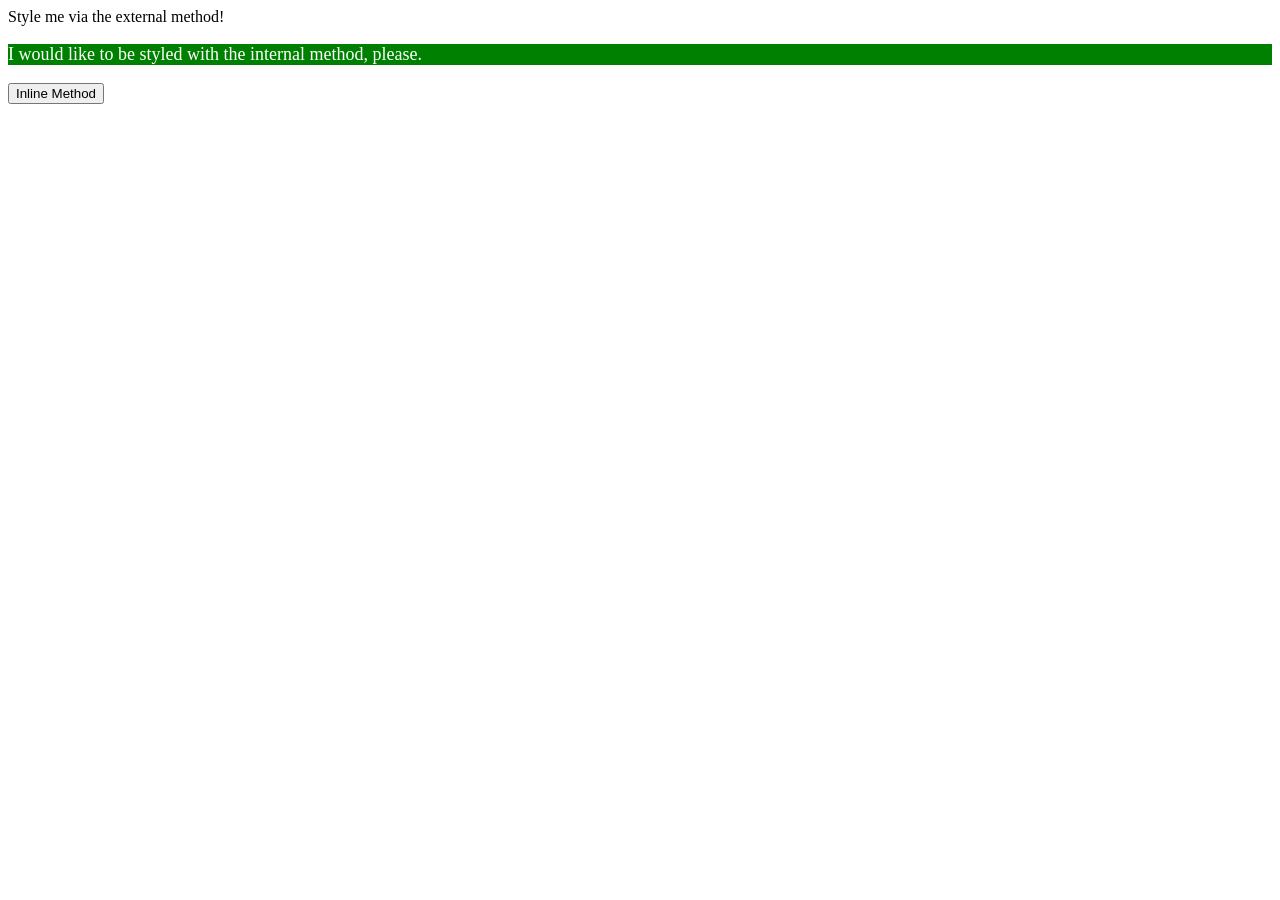
==== foundations/01-css-methods/index.html @ 0551fa0e "✨Add CSS to color p tags p tag is now white on green background its style is internal css with <styl" ====
<!DOCTYPE html>
<html lang="en">
  <head>
    <meta charset="UTF-8" />
    <meta http-equiv="X-UA-Compatible" content="IE=edge" />
    <meta name="viewport" content="width=device-width, initial-scale=1.0" />
    <title>Methods for Adding CSS</title>
    <!--CSS Beging Here-->
    <style>
      p {
        color: white;
        background-color: green;
        font-size: 18px;
      }
    </style>
    <!--CSS End Here-->
  </head>
  <body>
    <div>Style me via the external method!</div>
    <p>I would like to be styled with the internal method, please.</p>
    <button>Inline Method</button>
  </body>
</html>
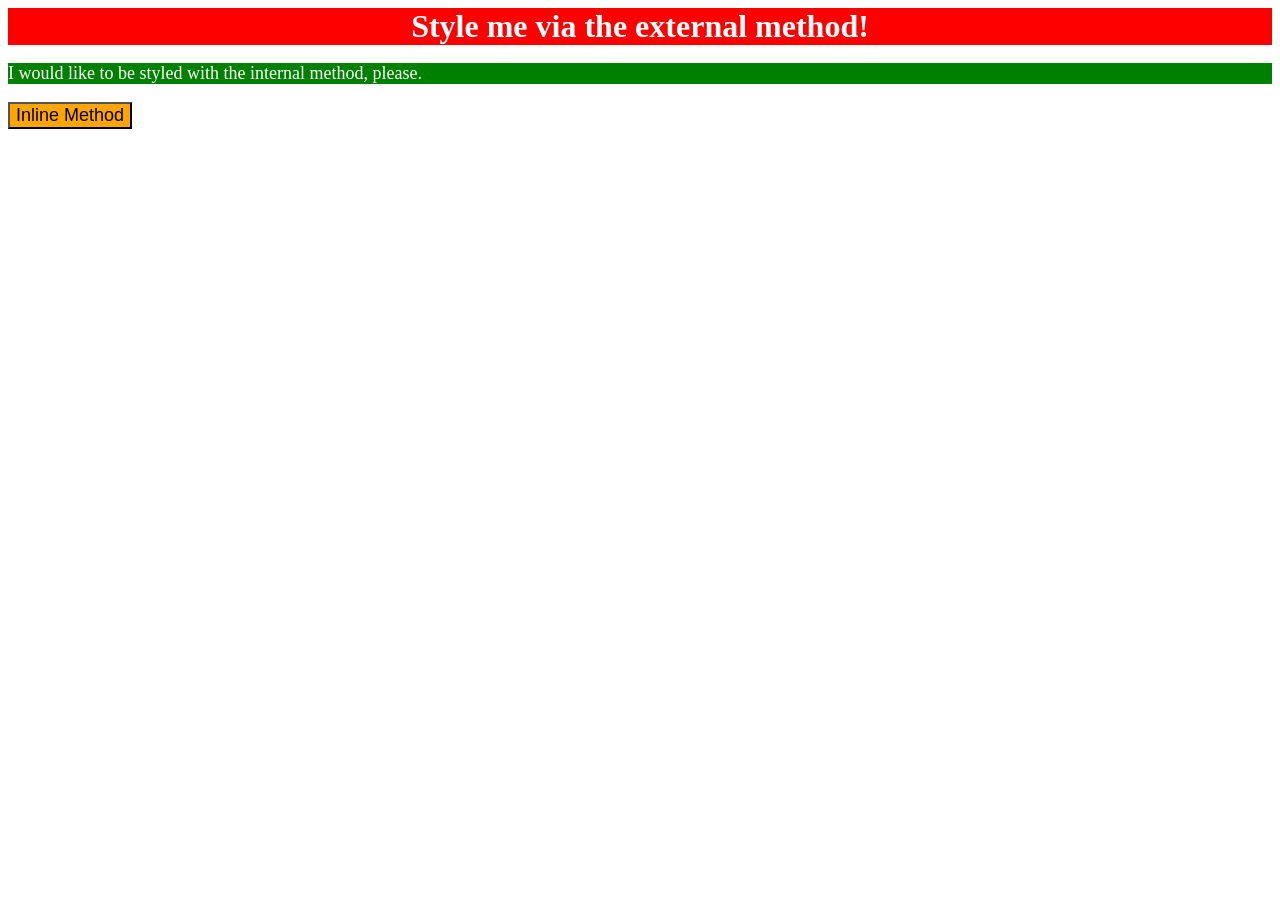
==== commit 86d319a0: "✨ Style withe external CSS and create styles.cc styles.css styles the div tag" ====
--- a/foundations/01-css-methods/index.html
+++ b/foundations/01-css-methods/index.html
@@ -13,11 +13,14 @@
         font-size: 18px;
       }
     </style>
+    <link rel="stylesheet" href="styles.css" />
     <!--CSS End Here-->
   </head>
   <body>
     <div>Style me via the external method!</div>
     <p>I would like to be styled with the internal method, please.</p>
-    <button>Inline Method</button>
+    <button style="background-color: orange; font-size: 18px">
+      Inline Method
+    </button>
   </body>
 </html>
--- a/foundations/01-css-methods/styles.css
+++ b/foundations/01-css-methods/styles.css
@@ -0,0 +1,8 @@
+div {
+    background-color: red;
+    color: white;
+    font-size: 32px;
+    font-weight: bold;
+    text-align: center;
+
+}
